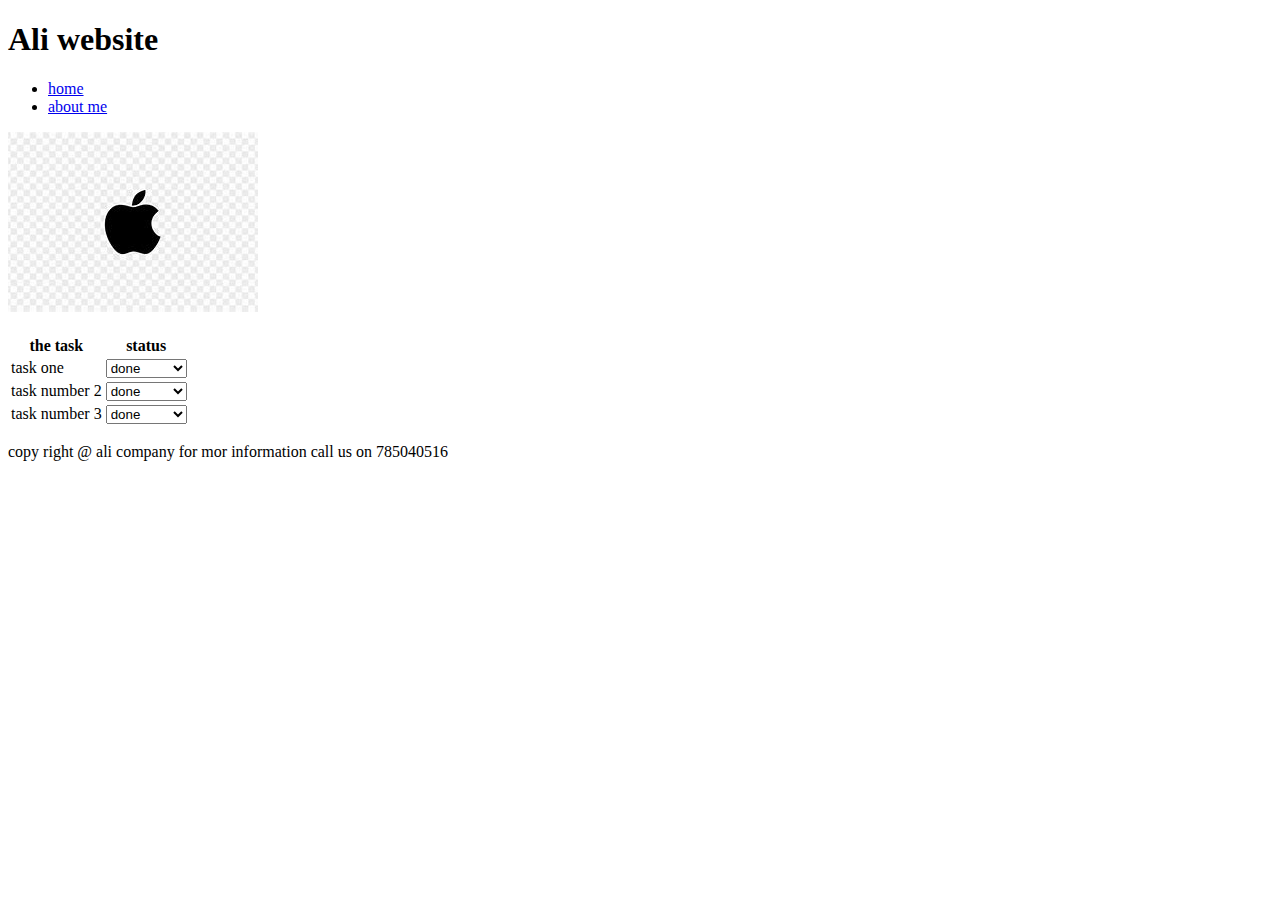
==== index.html @ 7f7f738c "added html files" ====
<!DOCTYPE html>
<html lang="en">
<head>
    <meta charset="UTF-8">
    <meta http-equiv="X-UA-Compatible" content="IE=edge">
    <meta name="viewport" content="width=device-width, initial-scale=1.0">
    <title>homet</title>

</head>
<body>
    <header>
        <nav>
            
            <div>
                <h1>Ali website  </h1>
               
    
            </div>
            <div>
                <ul>
                    <li><a href="index.html">home </a></li>
                    <li><a href="about.html">about me </a></li>

                 </ul> 
            </div>
            <div>
                <img src="/images/logo1.jpg" alt="the logo">
            </div>
            
           
        </nav>
    </header>
    <main>
        <table>
            <tr>
                <th>the task</th>
                <th>status</th>
            </tr>
            <br>
            
            <tr>
            <td>task one </td>  
            <td> <select name="" id="">
                <option value="">done</option>
                <option value="need time ">need time </option>
                
            </select></td>  
            </tr>

            <tr>
                <td>task number 2 </td>  
                <td> <select name="" id="">
                    <option value="">done</option>
                    <option value="need time ">need time </option>
                    
                </select></td>  
                </tr>
                <tr>
                    <td>task number 3 </td>  
                    <td> <select name="" id="">
                        <option value="">done</option>
                        <option value="need time ">need time </option>
                        
                    </select></td>  
                    </tr>
                    
            
            
        </table>
    </main>

    <footer>
        <p> copy right @ ali  company 
            for mor information call us on 785040516
        </p>
    </footer>
    
</body>
</html>
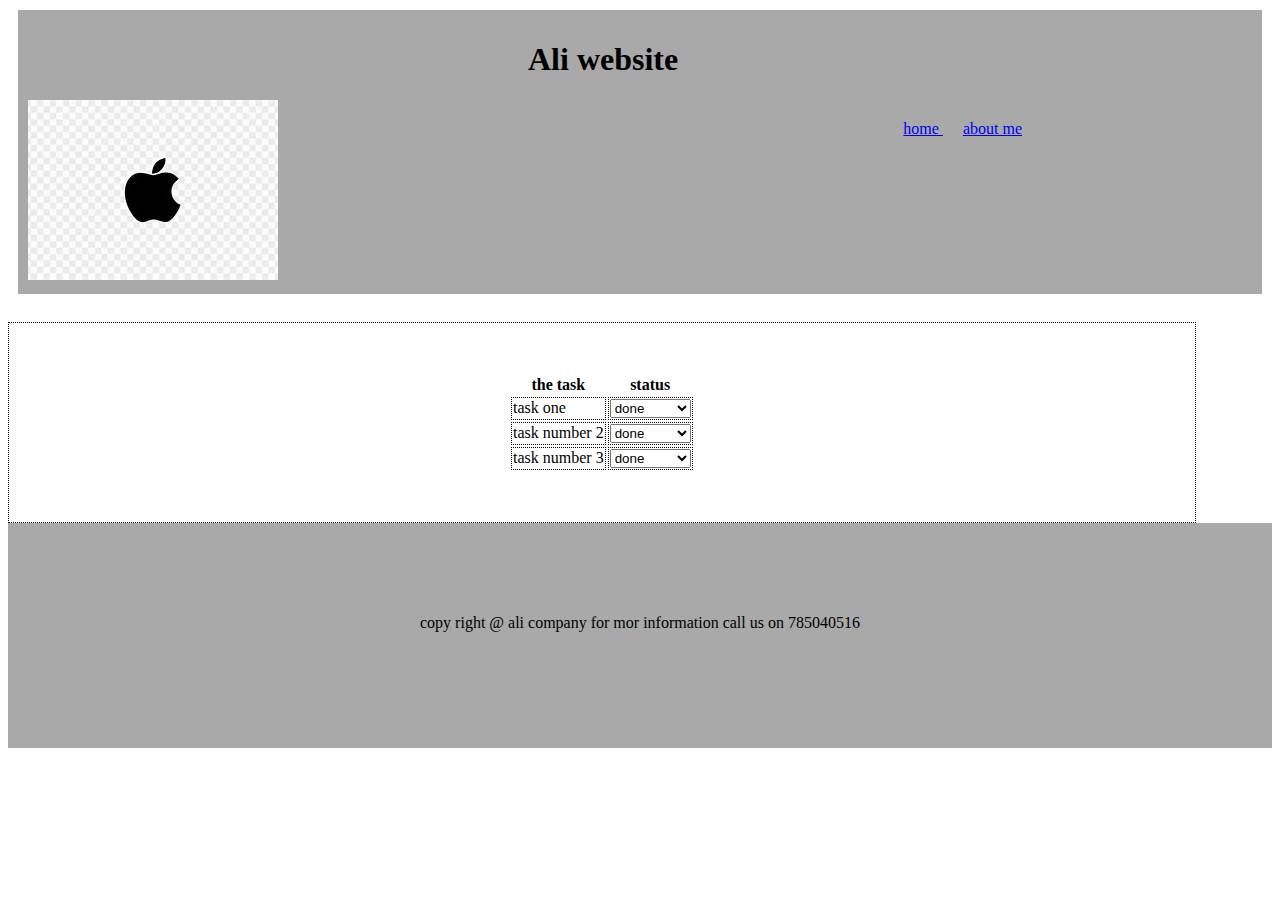
==== commit 227a8fa6: "add style" ====
--- a/index.html
+++ b/index.html
@@ -4,24 +4,24 @@
     <meta charset="UTF-8">
     <meta http-equiv="X-UA-Compatible" content="IE=edge">
     <meta name="viewport" content="width=device-width, initial-scale=1.0">
-    <title>homet</title>
-
+    <title>home</title>
+    <link rel="stylesheet" href="/css/style.css">
 </head>
 <body>
     <header>
-        <nav>
+        <nav >
             
-            <div>
-                <h1>Ali website  </h1>
+            <div >
+                <h1 id="header-name">Ali website  </h1>
                
     
             </div>
-            <div>
-                <ul>
-                    <li><a href="index.html">home </a></li>
-                    <li><a href="about.html">about me </a></li>
+            <div id="links">
+                
+                    <a href="index.html"  >home </a>
+                    <a href="about.html" >about me </a>
 
-                 </ul> 
+                 
             </div>
             <div>
                 <img src="/images/logo1.jpg" alt="the logo">
@@ -31,7 +31,7 @@
         </nav>
     </header>
     <main>
-        <table>
+        <table >
             <tr>
                 <th>the task</th>
                 <th>status</th>
@@ -69,7 +69,7 @@
         </table>
     </main>
 
-    <footer>
+    <footer >
         <p> copy right @ ali  company 
             for mor information call us on 785040516
         </p>
--- a/css/style.css
+++ b/css/style.css
@@ -0,0 +1,74 @@
+ nav
+{
+    background-color: darkgray;
+padding: 10px;
+margin: 10px;
+}
+a{
+    padding: 5px;
+    margin: 5px;
+}
+#header-name{
+    padding-left: 500px;
+}
+
+#links{
+    
+    margin: 20px;
+padding-right: 200px;
+    float: right;
+    
+
+}
+
+#header-name1{
+    padding-left: 500px;
+}
+
+#links1{
+    
+    margin: 20px;
+padding-right: 200px;
+    float: right;
+    
+
+}
+
+
+
+table
+{
+ border: 1px  black dotted;
+ padding: 50px 500px;
+
+}
+td {
+ border: 1px  black dotted;
+
+}
+footer{
+    background-color: darkgray;
+    text-align: center;
+    padding-top: 75px;
+    width: 100%;
+    height: 150px;
+}
+
+#pic{
+    height: 100px;
+    width: 150px;
+float: left;
+}
+#aboutmeh{
+    float: right;
+    padding-right: 500px;
+}
+form{
+    padding:10px 400px;
+   
+}
+#forme{
+    margin: 10px;
+    padding: 20px;
+
+}